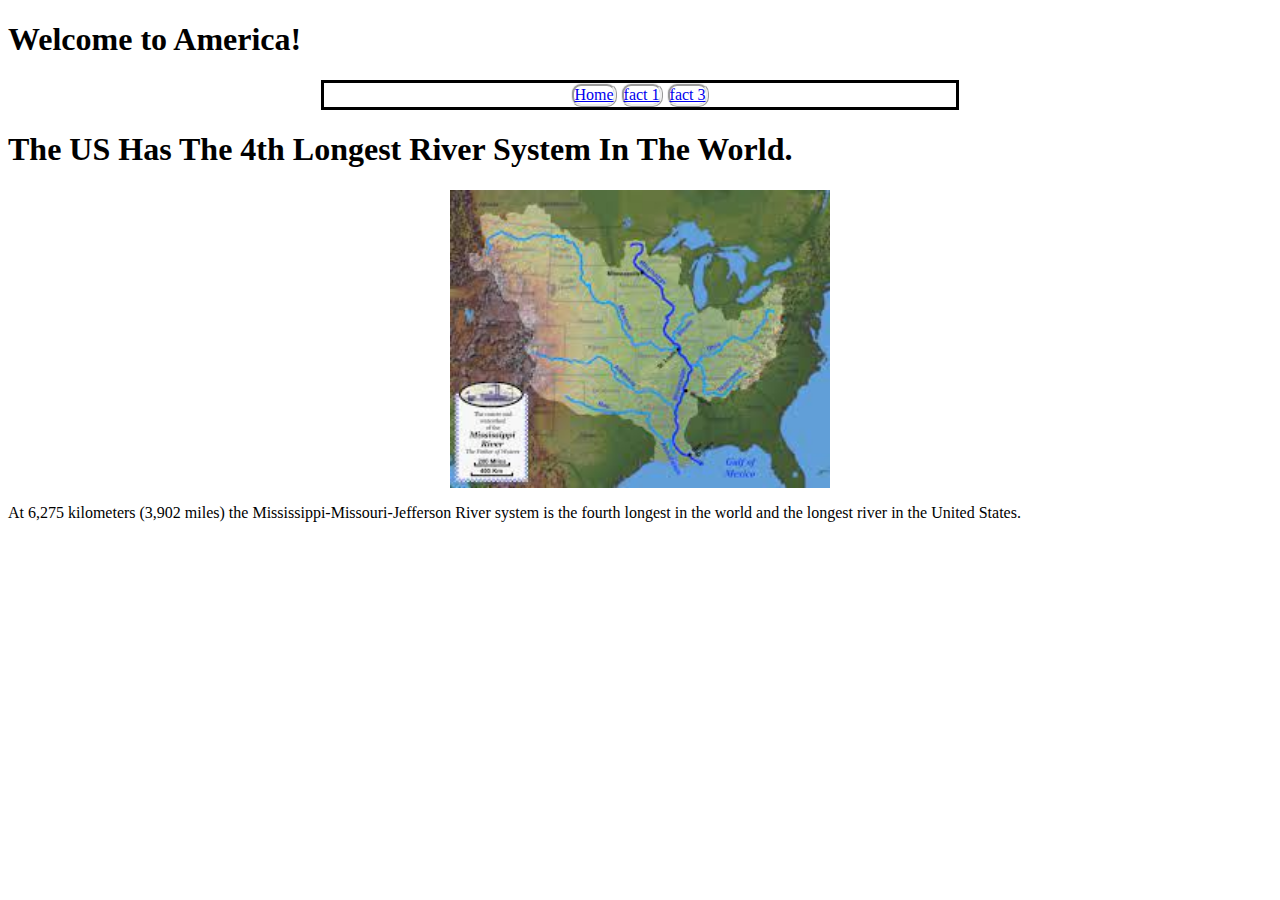
==== fact2.html @ a176e721 "updated website" ====
<!DOCTYPE html>
<html>

<head>

    <title>
        America
    </title>

    <link rel="stylesheet" href="styles.css">

</head>
<body>
    
    <h1>
        Welcome to America!
    </h1>


    <ul class="nav">

        <li>
            <a href="index.html">
                Home
            </a>

            </li>

        <li>
            <a href="index.html">
                fact 1
            </a>

        </li>
        
        <li>

            <a href="fact3.html">
                fact 3
            </a>

        </li>
        
    </ul>
     
    <h1>
        The US Has The 4th Longest River System In The World.
    </h1>

<img src="Images/5.jpg" alt="">

<p>
    At 6,275 kilometers (3,902 miles) the Mississippi-Missouri-Jefferson River system is the fourth longest in the world and the longest river in the United States.
</p>

</body>
</html>
---- styles.css ----
/*

    selector {
        property: value;
        property: value;
        property: vulue;
        etc.
    }

    selector options: 

tagname,such as p or img 
.classname, such sad .green or .highlighted
tag.class, such as h1.green or p.highlighted

tagname>tagname
.classname>tagname
tagname>.classname
*/



.nav {
    list-style: none;

    border-style: solid;

    padding-left: 0%;

    width: 50%;

    margin: auto;

    text-align: center;
}

.nav>li{
    border-style: ridge;
    border-radius: 10px;

    display: inline-block;

    background-color: rgb(255, 255, 255);
}

img{
    display: block;

    width: 30%;

    margin: auto;
}
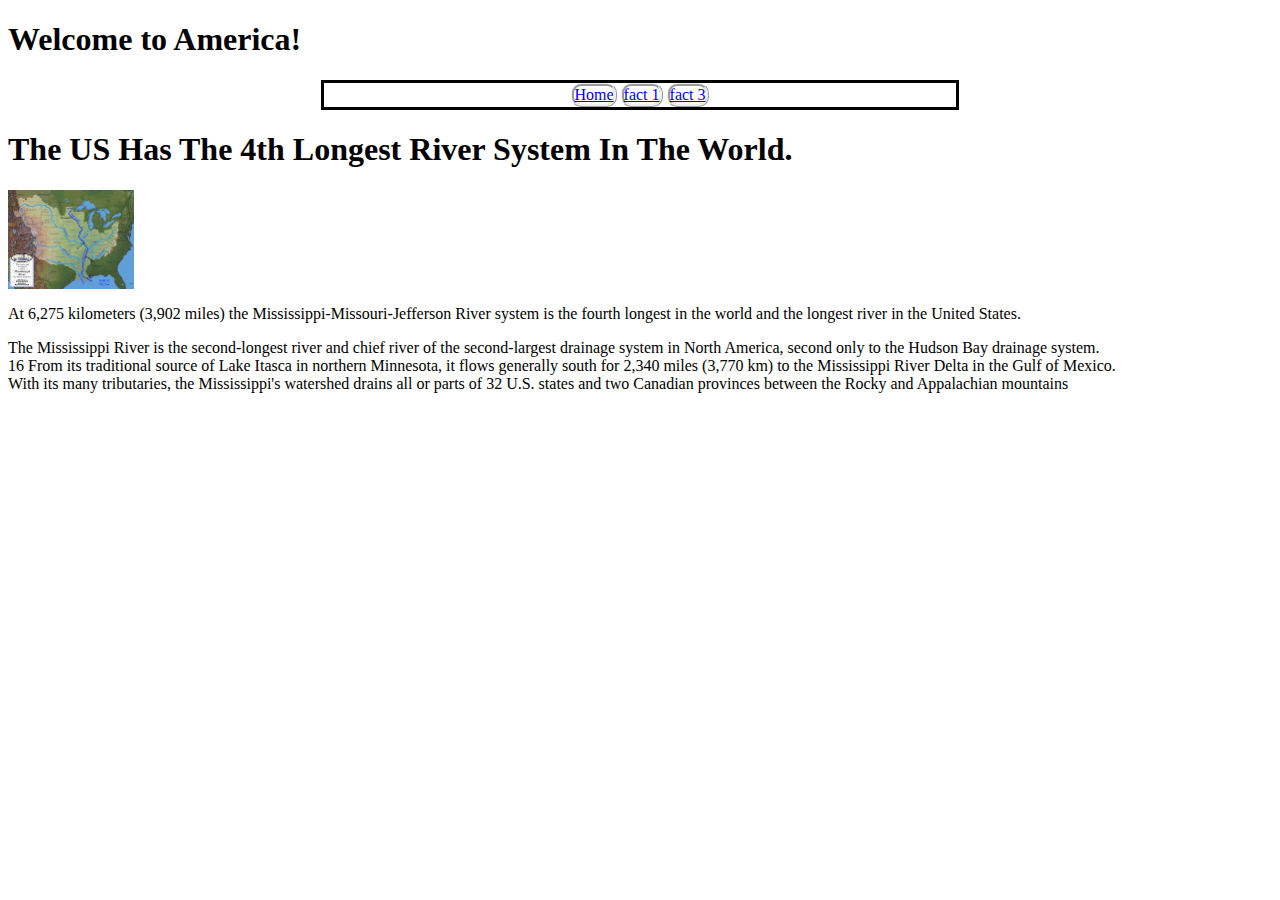
==== commit b49622c9: "common update" ====
--- a/fact2.html
+++ b/fact2.html
@@ -53,5 +53,9 @@
     At 6,275 kilometers (3,902 miles) the Mississippi-Missouri-Jefferson River system is the fourth longest in the world and the longest river in the United States.
 </p>
 
+<p>
+    The Mississippi River is the second-longest river and chief river of the second-largest drainage system in North America, second only to the Hudson Bay drainage system. <br> 16 From its traditional source of Lake Itasca in northern Minnesota, it flows generally south for 2,340 miles (3,770 km) to the Mississippi River Delta in the Gulf of Mexico. <br> With its many tributaries, the Mississippi's watershed drains all or parts of 32 U.S. states and two Canadian provinces between the Rocky and Appalachian mountains
+</p>
+
 </body>
 </html>
--- a/styles.css
+++ b/styles.css
@@ -32,6 +32,9 @@
     margin: auto;
 
     text-align: center;
+
+    background-color: rgb(255, 255, 255);
+
 }
 
 .nav>li{
@@ -46,7 +49,7 @@
 img{
     display: block;
 
-    width: 30%;
+    width: 10%;
 
-    margin: auto;
+    margin: left;
 }